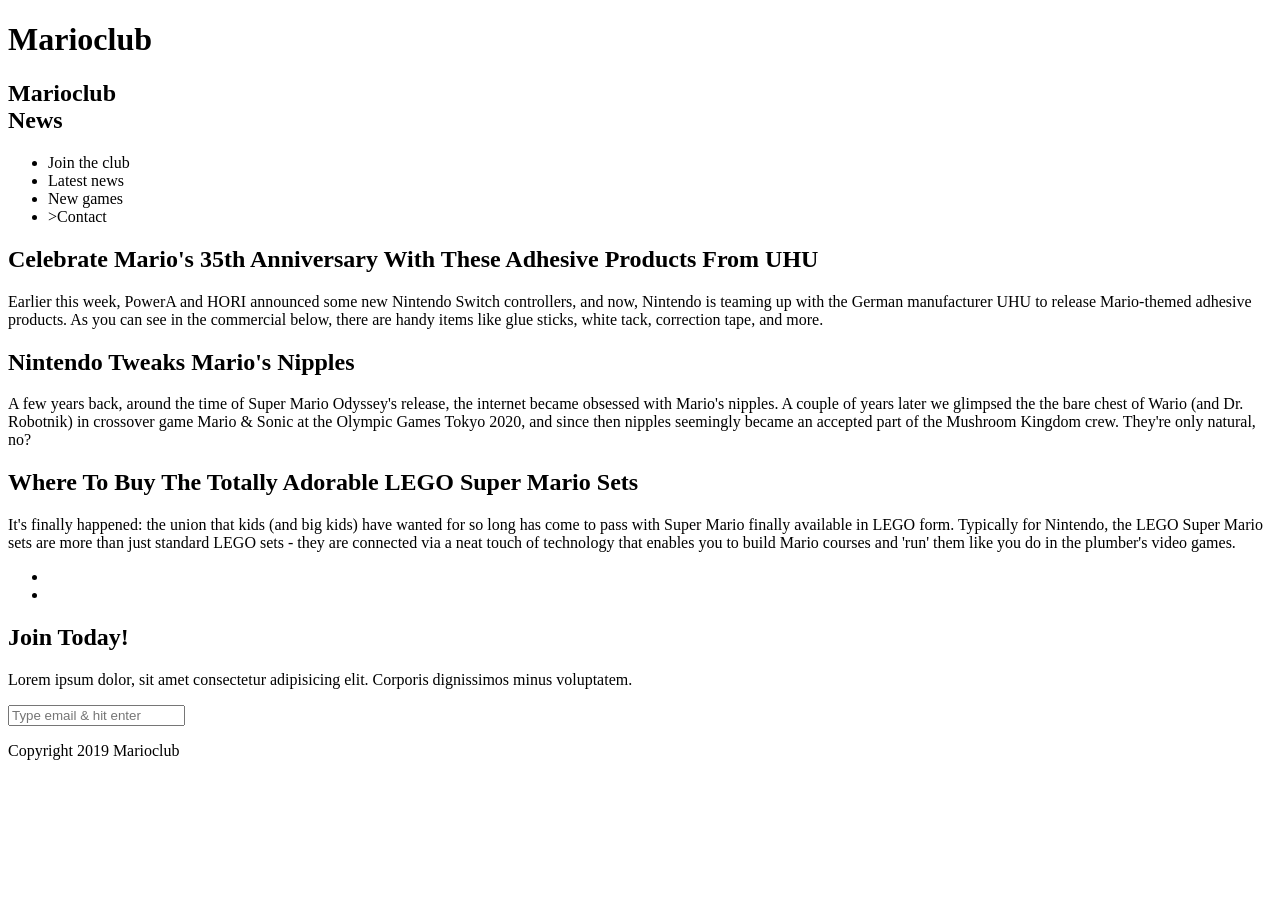
==== NEWS.HTML @ a97bc382 "start" ====
<!DOCTYPE html>
<html lang="en">

<head>
    <meta name="viewport" content="width=device-width, initial-scale=1.0">
    <!--- Write the correct path to the favicon.ico inside the href attribute below --->
    <link rel="shortcut icon" href="" type="image/x-icon">

    <!--- Write the correct path to the favicon.ico inside the href attribute below --->
    <link rel="icon" href="" type="image/x-icon">

    <!--- Add a link to stylesheet --->
    <title>Marioclub News</title>
</head>

<body>
    <header>
        <!--- Convert h1 tag into a clickable link that opens the landingpage - index.html --->
        <h1>Marioclub</h1>
    </header>
    <section class="banner">
        <!--- Add a image tag that displays banner.jpg and add an alt attribute with following text "marioclub welcome banner"  --->

        <div class="welcome">
            <h2>Marioclub<br><span>News</span></h2>
        </div>
    </section>
    <nav class="main-nav">
        <ul>
            <!--- Add a link around the <li>Join the club</li> tag that refers to index.html --->
            <li>Join the club</li>
            <!--- Add a link tag around the <li>Lastest news</li> tag that refers to news.html and inside the link tag add a class attribute named "join" --->
            <li>Latest news</li>
            <!--- Add a link tag around the <li>New games</li> tag that refers to games.html --->
            <li>New games</li>
            <!--- Add a link tag around the <li>Contact</li> tag that refers to contact.html --->
            <li>>Contact</li>
        </ul>
    </nav>
    <main>
        <article>
            <h2>Celebrate Mario's 35th Anniversary With These Adhesive Products From UHU</h2>
            <p>Earlier this week, PowerA and HORI announced some new Nintendo Switch controllers, and now, Nintendo is teaming up with the German manufacturer UHU to release Mario-themed adhesive products. As you can see in the commercial below, there are handy items like glue sticks, white tack, correction tape, and more.</p>
        </article>
        <article>
            <h2> Nintendo Tweaks Mario's Nipples</h2>
            <p>A few years back, around the time of Super Mario Odyssey's release, the internet became obsessed with Mario's nipples. A couple of years later we glimpsed the the bare chest of Wario (and Dr. Robotnik) in crossover game Mario & Sonic at the Olympic Games Tokyo 2020, and since then nipples seemingly became an accepted part of the Mushroom Kingdom crew. They're only natural, no?</p>
        </article>
        <article>
            <h2>Where To Buy The Totally Adorable LEGO Super Mario Sets</h2>
            <p>It's finally happened: the union that kids (and big kids) have wanted for so long has come to pass with Super Mario finally available in LEGO form. Typically for Nintendo, the LEGO Super Mario sets are more than just standard LEGO sets - they are connected via a neat touch of technology that enables you to build Mario courses and 'run' them like you do in the plumber's video games.</p>
        </article>
        <ul class="images">
            <!--- Add a image tag inside <li> tag that displays image "thumb-1.jpg" and add an alt-attribute with following text "mario thumbnail 1 --->
            <li></li>
            <!--- Add a image tag inside <li> tag that displays image "thumb-2.jpg" and add an alt-attribute with following text "mario thumbnail 2 --->
            <li></li>
        </ul>
    </main>
    <section class="join">
        <h2>Join Today!</h2>
        <p>Lorem ipsum dolor, sit amet consectetur adipisicing elit. Corporis dignissimos minus voluptatem.</p>
        <form>
            <input type="email" name="email" placeholder="Type email & hit enter" required>
        </form>
    </section>
    <footer>
        <p class="copyright">Copyright 2019 Marioclub</p>
    </footer>
</body>

</html>
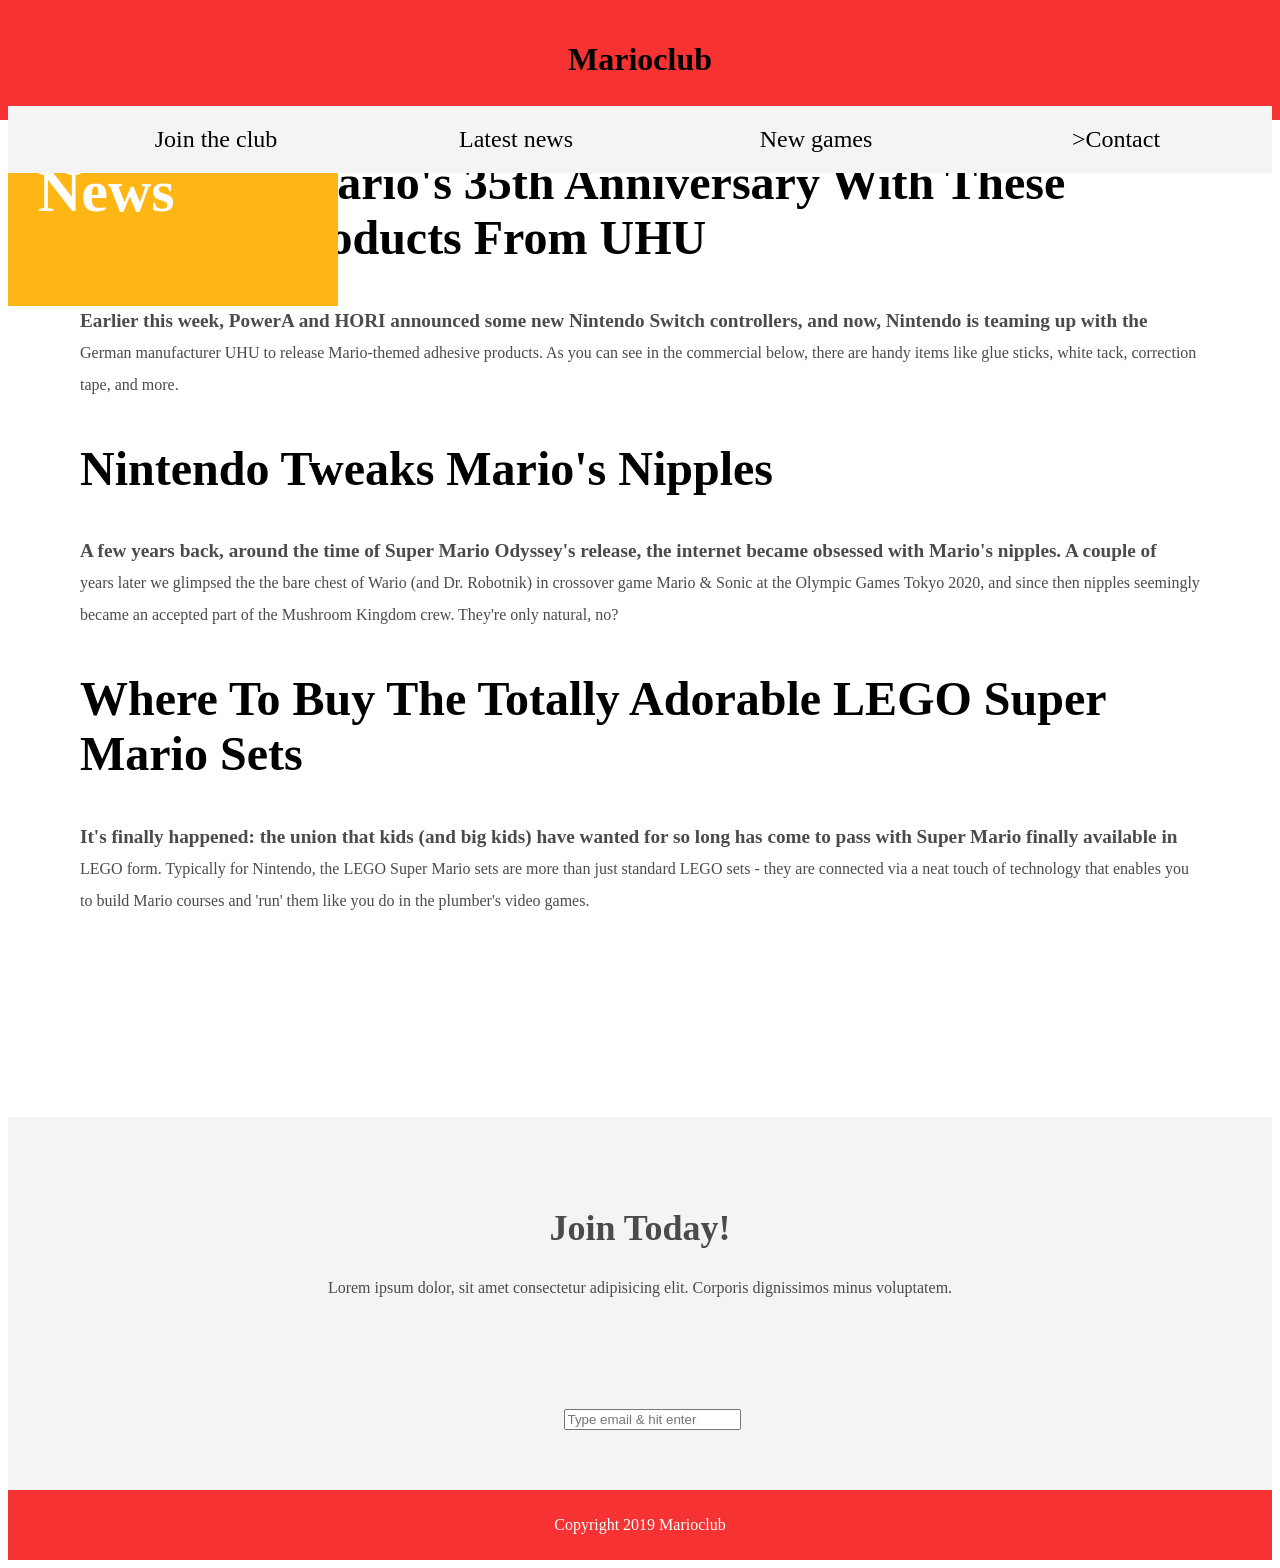
==== commit e1830f16: "linket til css i news.html" ====
--- a/NEWS.HTML
+++ b/NEWS.HTML
@@ -8,8 +8,7 @@
 
     <!--- Write the correct path to the favicon.ico inside the href attribute below --->
     <link rel="icon" href="" type="image/x-icon">
-
-    <!--- Add a link to stylesheet --->
+    <link rel="stylesheet" href="CSS/style.css">
     <title>Marioclub News</title>
 </head>
 
--- a/CSS/style.css
+++ b/CSS/style.css
@@ -0,0 +1,258 @@
+body, ul, li, h1, h2, a{
+  
+  /* Insert a margin property and set it's value to 0 */
+  /* Insert a padding property and set it's value to 0 */
+  /* Insert a font-family property and set it's value to tahoma
+  font-family: tahoma;
+}
+p{
+  /* Insert a font-size property and set it's value to 18px */
+}
+header{
+  background-color: #F63232;
+  padding: 20px 0;
+  text-align: center;
+  position: fixed;
+  width: 100%;
+  top: 0;
+  left: 0;
+  z-index: 1;
+}
+header h1{
+  /* Insert a color property and set it's value to white  */
+  /* Insert a border property and set it's value to 8px solid white  */
+  /* Insert a display property and set it's value to inline-block  */
+  /* Insert a padding property and set it's value to 6px and 12px  */
+  /* Insert a border-radius property and set it's value to 36px */
+}
+.banner{
+  position: relative;
+}
+.banner img{
+  max-width: 100%;
+}
+.banner .welcome{
+  background:#FEB614;
+  color: white;
+  padding: 30px;
+  font-size: 60px;
+  position: absolute;
+  left: 0;
+  top: 30%;
+} 
+.banner .welcome span{
+  /* Insert a font-size property and set it's value to 1.4em */
+}
+nav{
+  background: #F4F4F4;
+  padding: 20px;
+  position: -webkit-sticky;
+  position: sticky;
+  top: 106px;
+  z-index: 1;
+}
+nav ul{
+  white-space: nowrap;
+  max-width: 1200px;
+  margin: 0 auto;
+  text-align: center;
+}
+nav li{
+  width: 25%;
+  display: inline-block;
+  font-size: 24px;
+}
+nav li a{
+  text-decoration: none;
+  color: #4B4B4B;
+}
+nav li a:hover{
+  /* Insert a text-decoration property and set it's value to underline */
+}
+nav li a.join{
+  color: #F63232;
+}
+main{
+  max-width: 100%;
+  width: 1200px;
+  margin: 80px auto;
+  padding: 0 40px;
+  -webkit-box-sizing: border-box;
+  box-sizing: border-box;
+}
+article h2{
+  /* Insert a color property and set it's value to #F63232  */
+  /* Insert a font-size property and set it's value to 48px */
+  font-size: 48px;
+}
+article p{
+  line-height: 2em;
+  color: #4B4B4B;
+}
+article p::first-line{
+  font-weight: bold;
+  font-size: 1.2em;
+}
+.images{
+  text-align: center;
+  margin: 80px 0;
+  white-space: nowrap;
+}
+.images li{
+  display: inline-block;
+  list-style-type: none;
+  width: 40%;
+  margin: 20px 5%;
+  position: relative;
+}
+.images li:hover{
+  top: -4px;
+}
+.images li img{
+  max-width: 100%;
+}
+.images {
+  display: -webkit-box;
+  display: -ms-flexbox;
+  display: flex;
+  -ms-flex-wrap: wrap;
+  flex-wrap: wrap;
+}
+.coverimage li {
+  -webkit-box-flex: 1;
+  -ms-flex: 0 0 50%;
+  flex: 0 0 50%;
+  margin: 5px;
+  height: 100px;
+}
+section.join{
+  background: #F4F4F4;
+  text-align: center;
+  padding: 60px 20px;
+  color: #4B4B4B;
+}
+section.join h2{
+  font-size: 36px;
+}
+form {
+  /* Insert a padding-left property with following value: 1.5rem */
+  /* Insert a pading-top property with following value: 6rem */
+    padding-left: 1.5rem;
+    padding-top: 6rem;
+}
+form input{
+  /* Insert a margin property and set it's value to 20px and 0  */
+  /* Insert a padding property and set it's value to 10px and 20px */ 
+  /* Insert a font-size property and set it's value to 24px */
+  /* Insert a border-radius property and set it's value to 28px */ 
+  /* Insert a border property and set it's value to 4px solid and white */
+}
+form textarea{
+  margin: 20px 0;
+  padding: 10px 20px;
+  font-size: 24px;
+  border-radius: 28px;
+  border: 4px solid black;
+}
+form input:focus{
+  /* Insert a border property with following values: 4px dashed #4B4B4B */
+  /* Insert a outline property with following values: none */
+}
+form textarea:focus{
+  border: 4px dashed #4B4B4B;
+  outline: none;
+}
+form input:valid{
+  border: 4px solid #71d300;
+}
+input[type="submit"] {
+  /* Insert a width property with following value: 39rem */
+  /* Insert a background-color property with following value: red */
+  /* Insert a font-size property with following value: xx-large */
+  /* Insert a color property with following value: ghostwhite */
+    color: ghostwhite;
+}
+input[type="submit"]:focus {
+    border: 4px dashed ghostwhite;
+    outline: none
+}
+footer{
+  background: #F63232;
+  color: white;
+  padding: 10px;
+  text-align: center;
+}
+
+/* responsive styles */
+
+@media screen and (max-width: 1400px){
+
+  .banner .welcome{
+    font-size: 40px;
+  }
+
+}
+
+@media screen and (max-width: 960px){
+
+  .banner .welcome{
+    font-size: 28px;
+  }
+  nav li{
+    font-size: 18px;
+  }
+
+}
+
+@media screen and (max-width: 700px){
+
+  .banner .welcome{
+    font-size: 20px;
+    position: relative;
+    text-align: center;
+  }
+  .banner .welcome br{
+    display: none;
+  }
+  .banner .welcome span{
+    font-size: 1em;
+  }
+  nav li{
+    font-size: 18px;
+  }
+  .images li{
+    width: 100%;
+    display: block;
+    margin: 20px auto;
+  }
+
+}
+
+@media screen and (max-width: 560px){
+
+  .banner .welcome{
+    font-size: 20px;
+    position: relative;
+    text-align: center;
+  }
+  .banner .welcome br{
+    display: none;
+  }
+  .banner .welcome span{
+    font-size: 1em;
+  }
+  nav li{
+    display: block;
+    width: 100%;
+    margin: 12px 0;
+  }
+  article h2{
+    font-size: 36px;
+  }
+  header, nav{
+    position: relative;
+    top: 0;
+  }
+  
+
+}
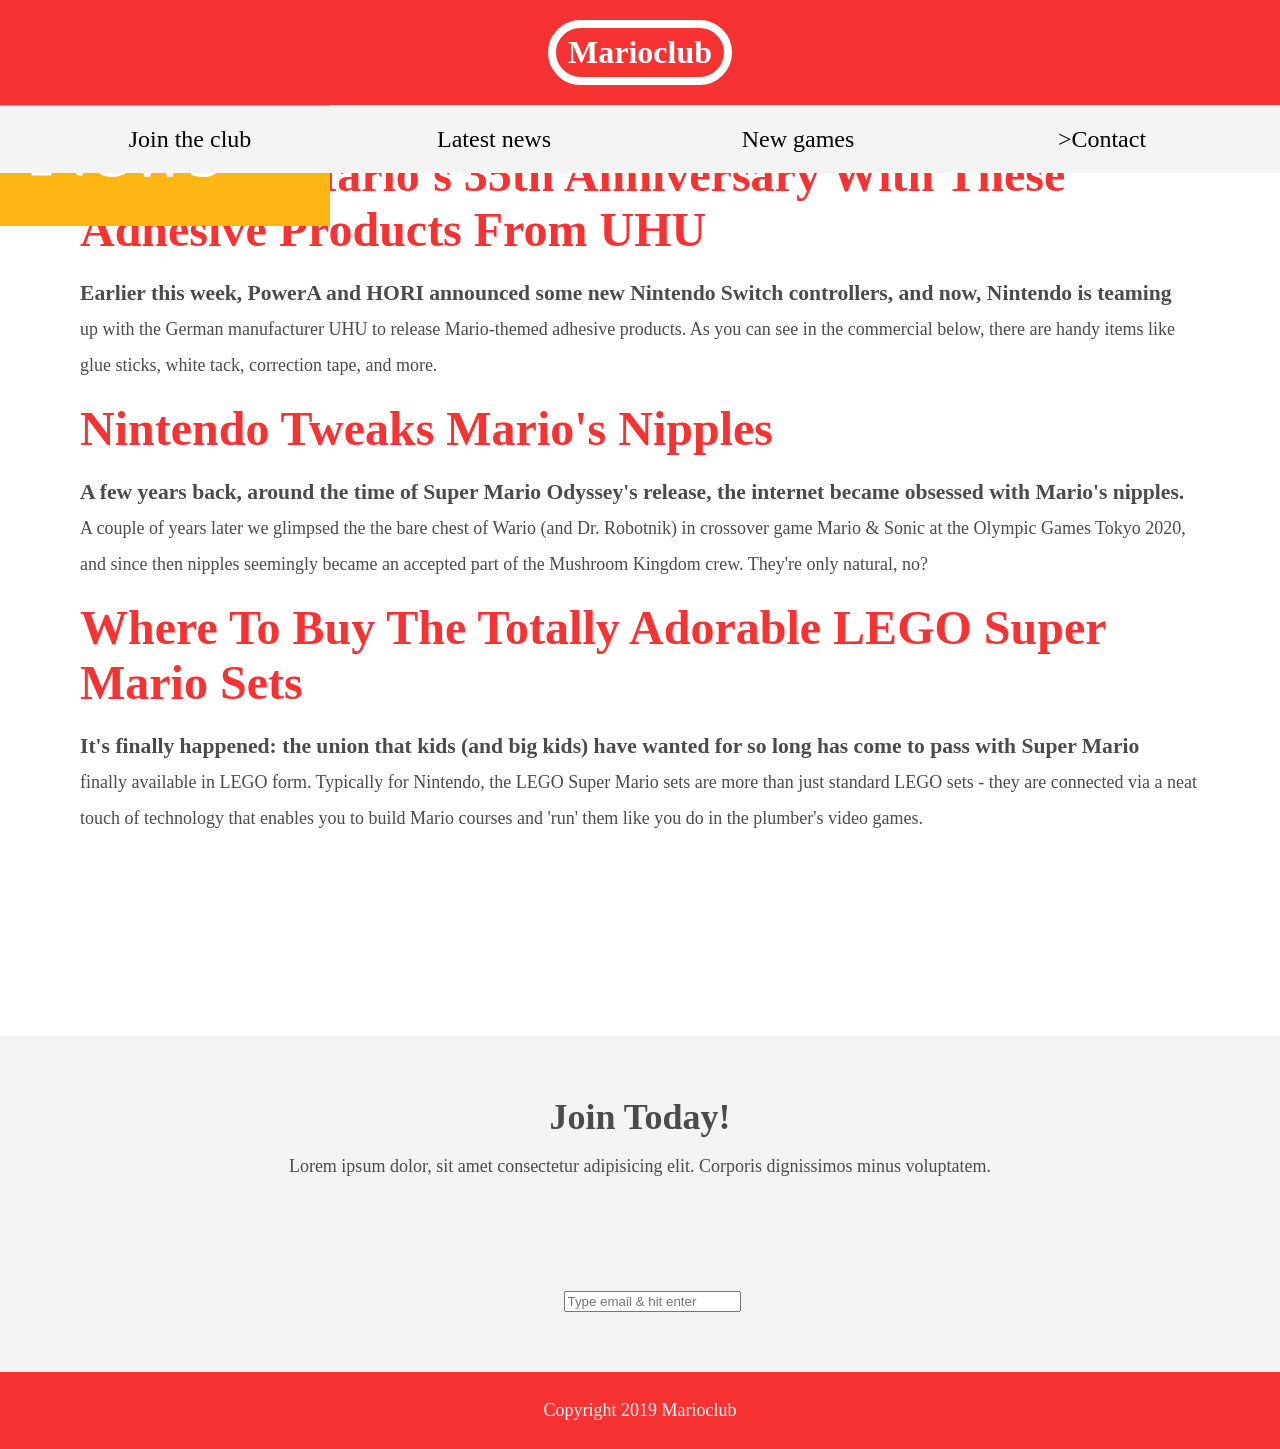
==== commit eaed64a4: "skrevet den rigtige path" ====
--- a/NEWS.HTML
+++ b/NEWS.HTML
@@ -3,11 +3,8 @@
 
 <head>
     <meta name="viewport" content="width=device-width, initial-scale=1.0">
-    <!--- Write the correct path to the favicon.ico inside the href attribute below --->
-    <link rel="shortcut icon" href="" type="image/x-icon">
-
-    <!--- Write the correct path to the favicon.ico inside the href attribute below --->
-    <link rel="icon" href="" type="image/x-icon">
+    <link rel="shortcut icon" href="favicon.ico" type="image/x-icon">
+    <link rel="icon" href="favicon.ico" type="image/x-icon">
     <link rel="stylesheet" href="CSS/style.css">
     <title>Marioclub News</title>
 </head>
--- a/CSS/style.css
+++ b/CSS/style.css
@@ -1,12 +1,10 @@
 body, ul, li, h1, h2, a{
-  
-  /* Insert a margin property and set it's value to 0 */
-  /* Insert a padding property and set it's value to 0 */
-  /* Insert a font-family property and set it's value to tahoma
+  margin: 0;
+  padding: 0;
   font-family: tahoma;
 }
 p{
-  /* Insert a font-size property and set it's value to 18px */
+  font-size: 18px;
 }
 header{
   background-color: #F63232;
@@ -18,19 +16,22 @@
   left: 0;
   z-index: 1;
 }
+
 header h1{
-  /* Insert a color property and set it's value to white  */
-  /* Insert a border property and set it's value to 8px solid white  */
-  /* Insert a display property and set it's value to inline-block  */
-  /* Insert a padding property and set it's value to 6px and 12px  */
-  /* Insert a border-radius property and set it's value to 36px */
+  color: white  ;
+  border: 8px solid white;
+  display: inline-block;
+  padding: 6px 12px;
+  border-radius: 36px;
 }
 .banner{
   position: relative;
 }
+
 .banner img{
   max-width: 100%;
 }
+
 .banner .welcome{
   background:#FEB614;
   color: white;
@@ -40,8 +41,9 @@
   left: 0;
   top: 30%;
 } 
+
 .banner .welcome span{
-  /* Insert a font-size property and set it's value to 1.4em */
+  font-size: 1.4em;
 }
 nav{
   background: #F4F4F4;
@@ -67,7 +69,7 @@
   color: #4B4B4B;
 }
 nav li a:hover{
-  /* Insert a text-decoration property and set it's value to underline */
+  text-decoration: underline;
 }
 nav li a.join{
   color: #F63232;
@@ -81,8 +83,7 @@
   box-sizing: border-box;
 }
 article h2{
-  /* Insert a color property and set it's value to #F63232  */
-  /* Insert a font-size property and set it's value to 48px */
+  color: #F63232;
   font-size: 48px;
 }
 article p{
